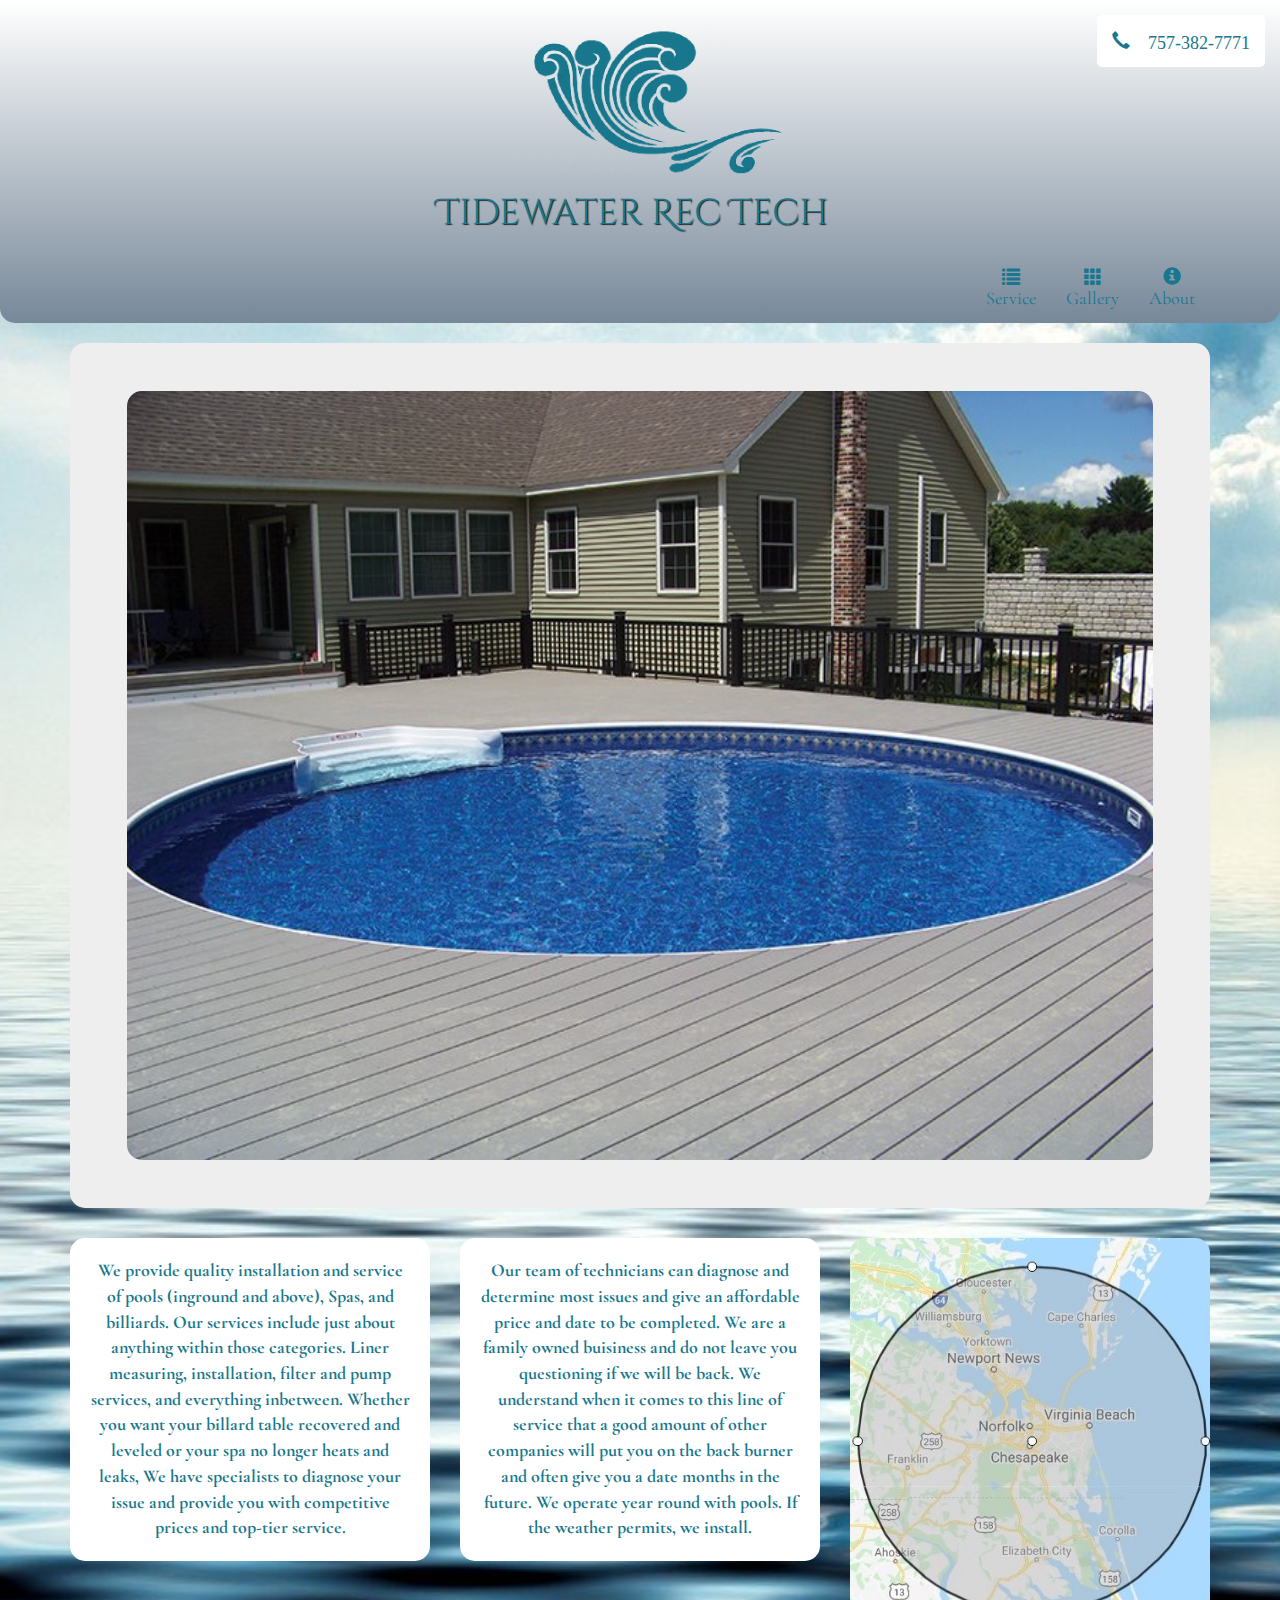
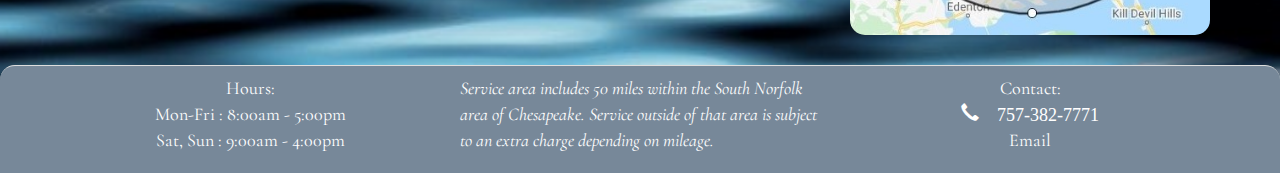
==== index.html @ 988c87e3 "Add files via upload" ====
<!doctype html>
<html lang="en">
<head>
  <meta charset="utf-8">
  <meta http-equiv="X-UA-Compatible" content IE="edge">
  <meta name="viewport" content="width=device-width, initial-scale=1">
  <title>Tidewater Rec Tech</title>
  <link rel="stylesheet" href="css/bootstrap.min.css">
  <link rel="stylesheet" href="css/styles.css">
  <link rel="preconnect" href="https://fonts.gstatic.com">
  <link href="https://fonts.googleapis.com/css2?family=Cormorant+Garamond:ital,wght@0,300;0,400;0,500;0,600;0,700;1,300;1,400;1,500;1,600;1,700&display=swap" rel="stylesheet">
  <link rel="preconnect" href="https://fonts.gstatic.com">
  <link href="https://fonts.googleapis.com/css2?family=Cinzel+Decorative:wght@400;700;900&display=swap" rel="stylesheet">
</head>
<body>
  <div class="background">
  <header>
    <nav id="header-nav" class="navbar navbar-default">
      <div class="container">
        <div class="navbar-header">
          <a href="index.html">
            <div class="logo-img"><img src="../images/rectech-logo-only.png"></div>
          </a>
          <div class="navbar-brand">
            <a href="index.html"><h1>Tidewater Rec Tech</h1></a>
          </div>
          <br>
          <div id="call-btn" class="visible-xs">
            <a class="btn" href="tel:757-382-7771">
            <span class="glyphicon glyphicon-earphone"></span>
            757-382-7771
            </a>
          </div>
          <button type="button" class="navbar-toggle collapsed" data-toggle="collapse" data-target="#collapsable-nav" aria-expanded="false">
            <span class="sr-only">Toggle navigation</span>
            <span class="icon-bar"></span>
            <span class="icon-bar"></span>
            <span class="icon-bar"></span>
          </button>
        </div>
        
        <div id="collapsable-nav" class="collapse navbar-collapse">
           <ul id="nav-list" class="nav navbar-nav navbar-right">
            <li class="visible-xs active">
              <a href="index.html">
                <span class="glyphicon glyphicon-home"></span> Home</a>
            </li>
            <li>
              <a href="service.html">
                <span class="glyphicon glyphicon-list"></span><br class="hidden-xs"> Service</a>
            </li>
            <li>
              <a href="gallery.html">
                <span class="glyphicon glyphicon-th"></span><br class="hidden-xs"> Gallery</a>
            </li>
            <li>
              <a href="about.html">
                <span class="glyphicon glyphicon-info-sign"></span><br class="hidden-xs"> About</a>
            </li>
            
            <li id="phone" class="hidden-xs">
              <a href="tel:757-382-7771">
                <span class="glyphicon glyphicon-earphone"> 757-382-7771</span></a>
            </li>
          </ul><!-- #nav-list -->
        </div><!-- .collapse .navbar-collapse -->
      </div><!-- .container -->
    </nav><!-- #header-nav -->
  </header>



  <div id="main-content" class="container">
    <div class="jumbotron">
      <img src="../images/main-page-pool.jpg" alt="Picture of pool" class="img-responsive">
    </div>
    <div id="home-tiles" class="row">
      <div class="col-sm-4 col-xs-12">
        <p>We provide quality installation and service of pools (inground and above), Spas, and billiards. Our services include just about anything within those categories. Liner measuring, installation, filter and pump services, and everything inbetween. Whether you want your billard table recovered and leveled or your spa no longer heats and leaks, We have specialists to diagnose your issue and provide you with competitive prices and top-tier service.</p>
      </div>
      <div class="col-sm-4 col-xs-12">
        <p>Our team of technicians can diagnose and determine most issues and give an affordable price and date to be completed. We are a family owned buisiness and do not leave you questioning if we will be back. We understand when it comes to this line of service that a good amount of other companies will put you on the back burner and often give you a date months in the future. We operate year round with pools. If the weather permits, we install.</p>
      </div>
      <div class="col-sm-4 col-xs-12">
        <img id="map" src="../images/service-area.jpg">
      </div>
    </div> <!-- home tiles -->
  </div> <!-- main content -->

  <footer class="panel-footer">
    <div class="container">
      <div class="row">
        <section id="hours" class="col-sm-4">
          <span>Hours:</span><br>
          Mon-Fri : 8:00am - 5:00pm
          <br>
          Sat, Sun : 9:00am - 4:00pm
          <hr class="visible-xs">
        </section>
        <section id="service-area" class="col-sm-4">
          <p> Service area includes 50 miles within the South Norfolk area of Chesapeake. Service outside of that area is subject to an extra charge depending on mileage.</p>
          <hr class="visible-xs">
        </section>
          <section id="contact" class="col-sm-4">
          <span>Contact:</span><br>
          <a href="tel:757-382-7771">
                <span class="glyphicon glyphicon-earphone"> 757-382-7771</span></a>
          <br>
          <a href="mailto:info@tidewaterrectech.com">Email</a>
        </section>
  </div> <!-- background div -->


  


   <!-- jQuery (Bootstrap JS plugins depend on it) -->
  <script src="js/jquery-2.1.4.min.js"></script>
  <script src="js/bootstrap.min.js"></script>
  <script src="js/script.js"></script>
</body>
</html>
---- css/styles.css ----
body {
  font-size: 18px;
  color: #fff;
   font-family: 'Cormorant Garamond', serif;
}

.background {
  background-image: url("../images/main-background.jpg");
  height: 100%;
  background-position: center;
  background-repeat: no-repeat;
  background-size: cover;
}

/** HEADER **/
#header-nav {
  background: linear-gradient(#fff, #778899);
  border-radius: 0 0 15px 15px;
  border: 0;
  position: relative;
  height: auto;
}

.logo-img img {
  height: 175px;
  width: 520px;
  display: block;
  margin: 0 auto;
}

.navbar-brand {
  padding-top: 25px;
  float: none;
  text-align: center;
}

.navbar-brand h1 { 
  font-family: 'Cinzel Decorative', cursive;
  color: #18778c;
  font-size: 2em;
  text-shadow: 1px 1px 1px #222;
  margin-top: 0;
  margin-bottom: 0;
  line-height: .75;
  text-align: center;

}
.navbar-brand a:hover, .navbar-brand a:focus {
  text-decoration: none;
}
.navbar-header button.navbar-toggle {
  background-color: #fff;
  box-shadow: 0 0 20px #18778c;
  margin: 0 auto 15px auto;
  width: 100%;
  left: 15px;
}

/*.navbar-brand p span { 
  vertical-align: middle;
}*/
.navbar-header {
  position: relative;
  height: 100%;
  width: 100%;
}
#nav-list li a {
  color: #18778c;
  text-align: center;
}
#phone a {
  display: block;
  clear: left;
  position: fixed;
  top: 15px;
  right: 15px;
  background-color: #fff;
  border-radius: 5px;
}


/* Main Content*/
.jumbotron {
  /*opacity: 0.5;*/
}

.jumbotron img {
  border-radius: 15px;
}
/*#main-content {
  margin-left: -15px
}*/
#home-tiles div p {
  color: #000;
  background-color: #fff;
  border-radius: 15px;
  padding: 20px;
  text-align: center;
  font-weight: bold;
  color: #18778c;
}
#map {
  width: 100%;
  border-radius: 15px;
 }
.panel-footer {
  margin-top: 30px;
  background-color: #778899;
  border-radius: 15px 15px 0 0;
}

#contact, #hours {
  text-align: center;
}
#contact a {
  color: #fff;
  text-align: center;
  float: all;
}
#service-area {
  font-style: italic;
}

/*about page*/

#about {
  background-color: #fff;
  color: #18778c;
  border-radius: 15px;
}

/*service page*/
#service {
  background-color: #fff;
  color: #18778c;
  border-radius: 15px;
  width: 60%;
}
#service h2 {
  text-align: center;
}

div.gallery {
  margin: 5px;
  border: 1px solid #ccc;
  float: left;
  width: 180px;
}

div.gallery:hover {
  border: 1px solid #777;
}

div.gallery img {
  width: 100%;
  height: auto;
}

div.desc {
  padding: 15px;
  text-align: center;
}

/********** Small devices only **********/
@media (min-width: 768px) {
  .jumbotron img {
  display: block;
    margin-left: auto;
    margin-right: auto;
    width: 90%;
    height: auto;
}
.container .jumbotron  {
  border-radius: 15px;
  padding-left: 0;
  padding-right: 0;
}
}


  /********** Extra small devices only **********/
@media (max-width: 767px) {
.navbar-brand h1 { /* Company Name */
  padding-top: 10px;
  font-size: 5vw;
}
.logo-img img {
  height: auto;
  width: 100%;
}
#nav-list li {
  margin: 0 auto;
  width: 90%;
  color: #18778c;
  text-align: center;

}

#call-btn > a {
    font-size: 1.2em;
    display: block;
    margin: 0 20px;
    padding: 10px;
    border: 2px solid #fff;
    color: #18778c;
    font-family: 'Cinzel Decorative', cursive;
  }
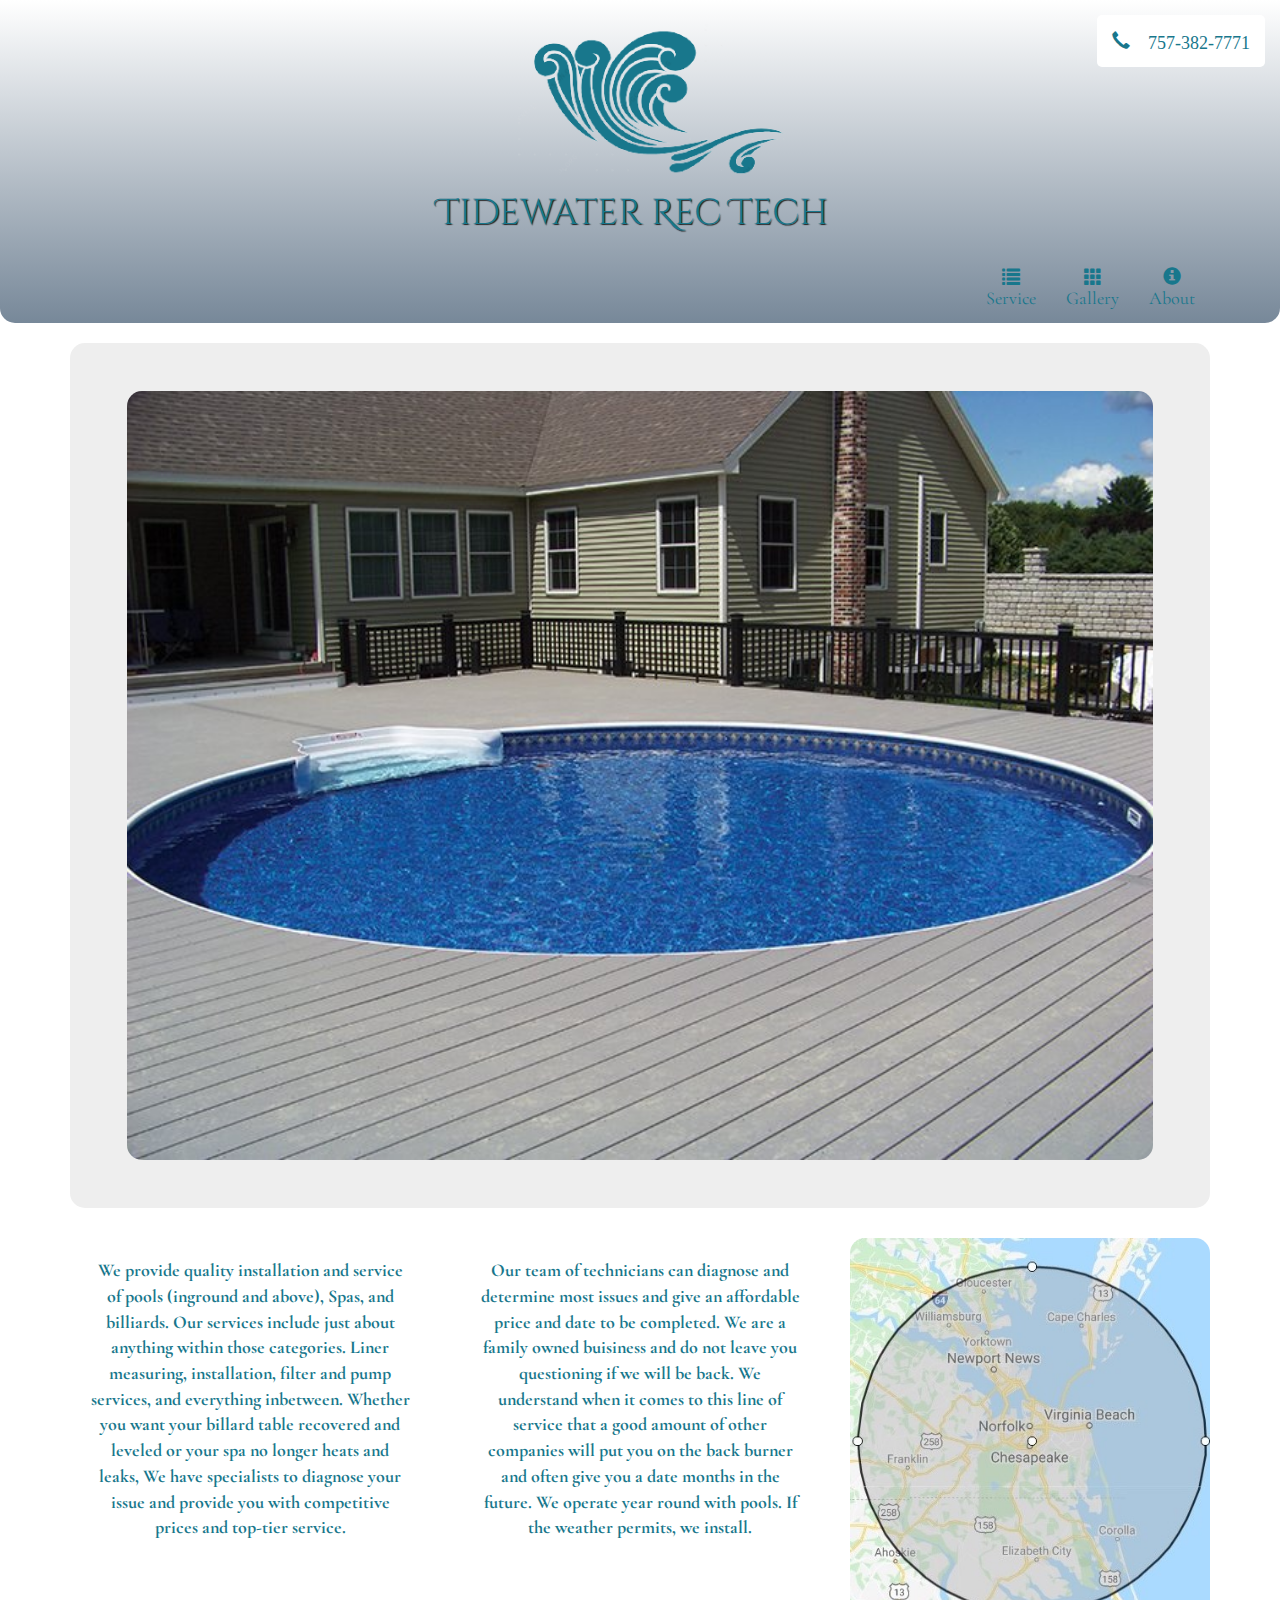
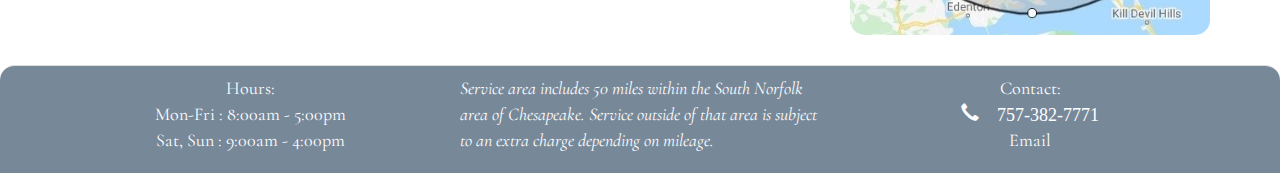
==== commit a22e1d06: "Update index.html" ====
--- a/index.html
+++ b/index.html
@@ -19,7 +19,7 @@
       <div class="container">
         <div class="navbar-header">
           <a href="index.html">
-            <div class="logo-img"><img src="../images/rectech-logo-only.png"></div>
+            <div class="logo-img"><img src="images/rectech-logo-only.png"></div>
           </a>
           <div class="navbar-brand">
             <a href="index.html"><h1>Tidewater Rec Tech</h1></a>
--- a/css/styles.css
+++ b/css/styles.css
@@ -5,7 +5,7 @@
 }
 
 .background {
-  background-image: url("../images/main-background.jpg");
+  background-image: url("images/main-background.jpg");
   height: 100%;
   background-position: center;
   background-repeat: no-repeat;
@@ -204,4 +204,4 @@
     border: 2px solid #fff;
     color: #18778c;
     font-family: 'Cinzel Decorative', cursive;
-  }+  }
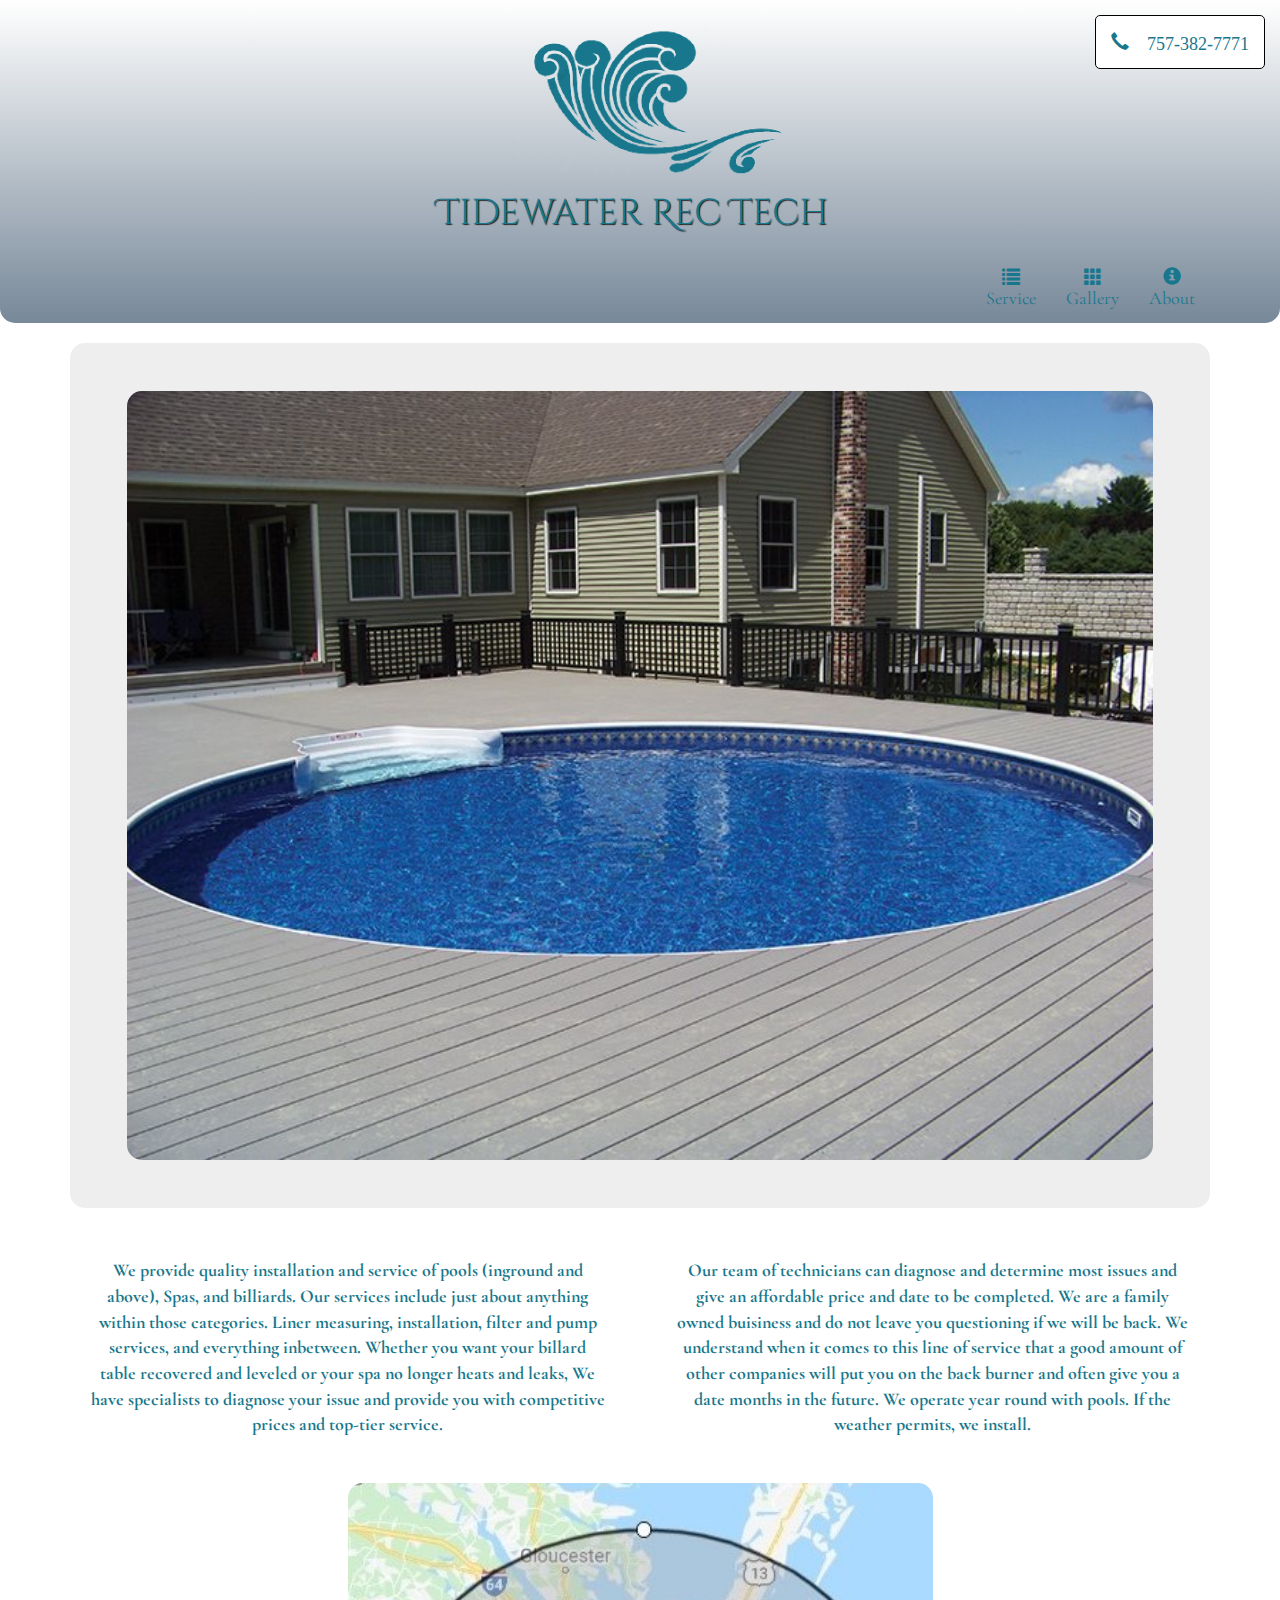
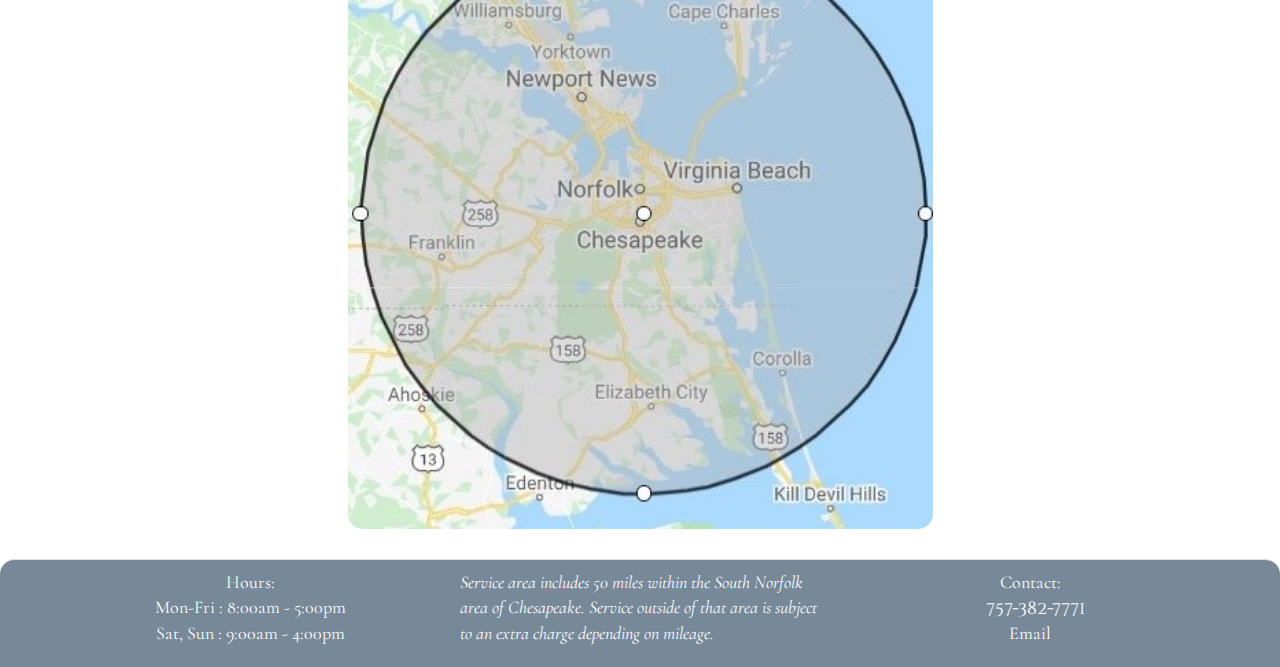
==== commit e51484b6: "test" ====
--- a/index.html
+++ b/index.html
@@ -72,18 +72,17 @@
 
   <div id="main-content" class="container">
     <div class="jumbotron">
-      <img src="../images/main-page-pool.jpg" alt="Picture of pool" class="img-responsive">
+      <img src="images/main-page-pool.jpg" alt="Picture of pool" class="img-responsive">
     </div>
     <div id="home-tiles" class="row">
-      <div class="col-sm-4 col-xs-12">
+      <div class="col-sm-6 col-xs-12">
         <p>We provide quality installation and service of pools (inground and above), Spas, and billiards. Our services include just about anything within those categories. Liner measuring, installation, filter and pump services, and everything inbetween. Whether you want your billard table recovered and leveled or your spa no longer heats and leaks, We have specialists to diagnose your issue and provide you with competitive prices and top-tier service.</p>
       </div>
-      <div class="col-sm-4 col-xs-12">
+      <div class="col-sm-6 col-xs-12">
         <p>Our team of technicians can diagnose and determine most issues and give an affordable price and date to be completed. We are a family owned buisiness and do not leave you questioning if we will be back. We understand when it comes to this line of service that a good amount of other companies will put you on the back burner and often give you a date months in the future. We operate year round with pools. If the weather permits, we install.</p>
       </div>
-      <div class="col-sm-4 col-xs-12">
-        <img id="map" src="../images/service-area.jpg">
-      </div>
+        <img id="map" src="images/service-area.jpg">
+
     </div> <!-- home tiles -->
   </div> <!-- main content -->
 
@@ -104,7 +103,7 @@
           <section id="contact" class="col-sm-4">
           <span>Contact:</span><br>
           <a href="tel:757-382-7771">
-                <span class="glyphicon glyphicon-earphone"> 757-382-7771</span></a>
+                <span id="number" class="glyphicon glyphicon-earphone"> 757-382-7771</span></a>
           <br>
           <a href="mailto:info@tidewaterrectech.com">Email</a>
         </section>
--- a/css/styles.css
+++ b/css/styles.css
@@ -5,7 +5,7 @@
 }
 
 .background {
-  background-image: url("images/main-background.jpg");
+  background-image: url("https://github.com/Berkasnerkaloo/Tidewater-Rec-Tech/blob/main/images/main-background.jpg?raw=true");
   height: 100%;
   background-position: center;
   background-repeat: no-repeat;
@@ -68,6 +68,11 @@
   color: #18778c;
   text-align: center;
 }
+#nav-list li:nth-child(-n+4) a:hover {
+  color: white;
+  transform: translateY(-10px);
+}
+
 #phone a {
   display: block;
   clear: left;
@@ -75,7 +80,9 @@
   top: 15px;
   right: 15px;
   background-color: #fff;
+  border: solid 1px black;
   border-radius: 5px;
+  z-index: 100;
 }
 
 
@@ -98,10 +105,14 @@
   text-align: center;
   font-weight: bold;
   color: #18778c;
+  margin-bottom: 25px;
 }
 #map {
-  width: 100%;
-  border-radius: 15px;
+  width: 30%;
+  display: block;
+  margin: 0 auto;
+  border-radius: 15px;
+  clear: left;
  }
 .panel-footer {
   margin-top: 30px;
@@ -112,11 +123,16 @@
 #contact, #hours {
   text-align: center;
 }
+
 #contact a {
   color: #fff;
   text-align: center;
   float: all;
 }
+#number {
+    font-family: 'Cinzel Decorative', cursive;
+  }
+
 #service-area {
   font-style: italic;
 }
@@ -127,6 +143,7 @@
   background-color: #fff;
   color: #18778c;
   border-radius: 15px;
+  padding: 35px;
 }
 
 /*service page*/
@@ -175,6 +192,9 @@
   padding-left: 0;
   padding-right: 0;
 }
+#map {
+  width: 50%;
+}
 }
 
 
@@ -193,7 +213,10 @@
   width: 90%;
   color: #18778c;
   text-align: center;
-
+}
+#nav-list li:nth-child(-n+4) a:hover {
+  color: white;
+transform: translatex(10px);
 }
 
 #call-btn > a {
@@ -201,7 +224,9 @@
     display: block;
     margin: 0 20px;
     padding: 10px;
-    border: 2px solid #fff;
     color: #18778c;
     font-family: 'Cinzel Decorative', cursive;
   }
+#map {
+  width: 70%;
+}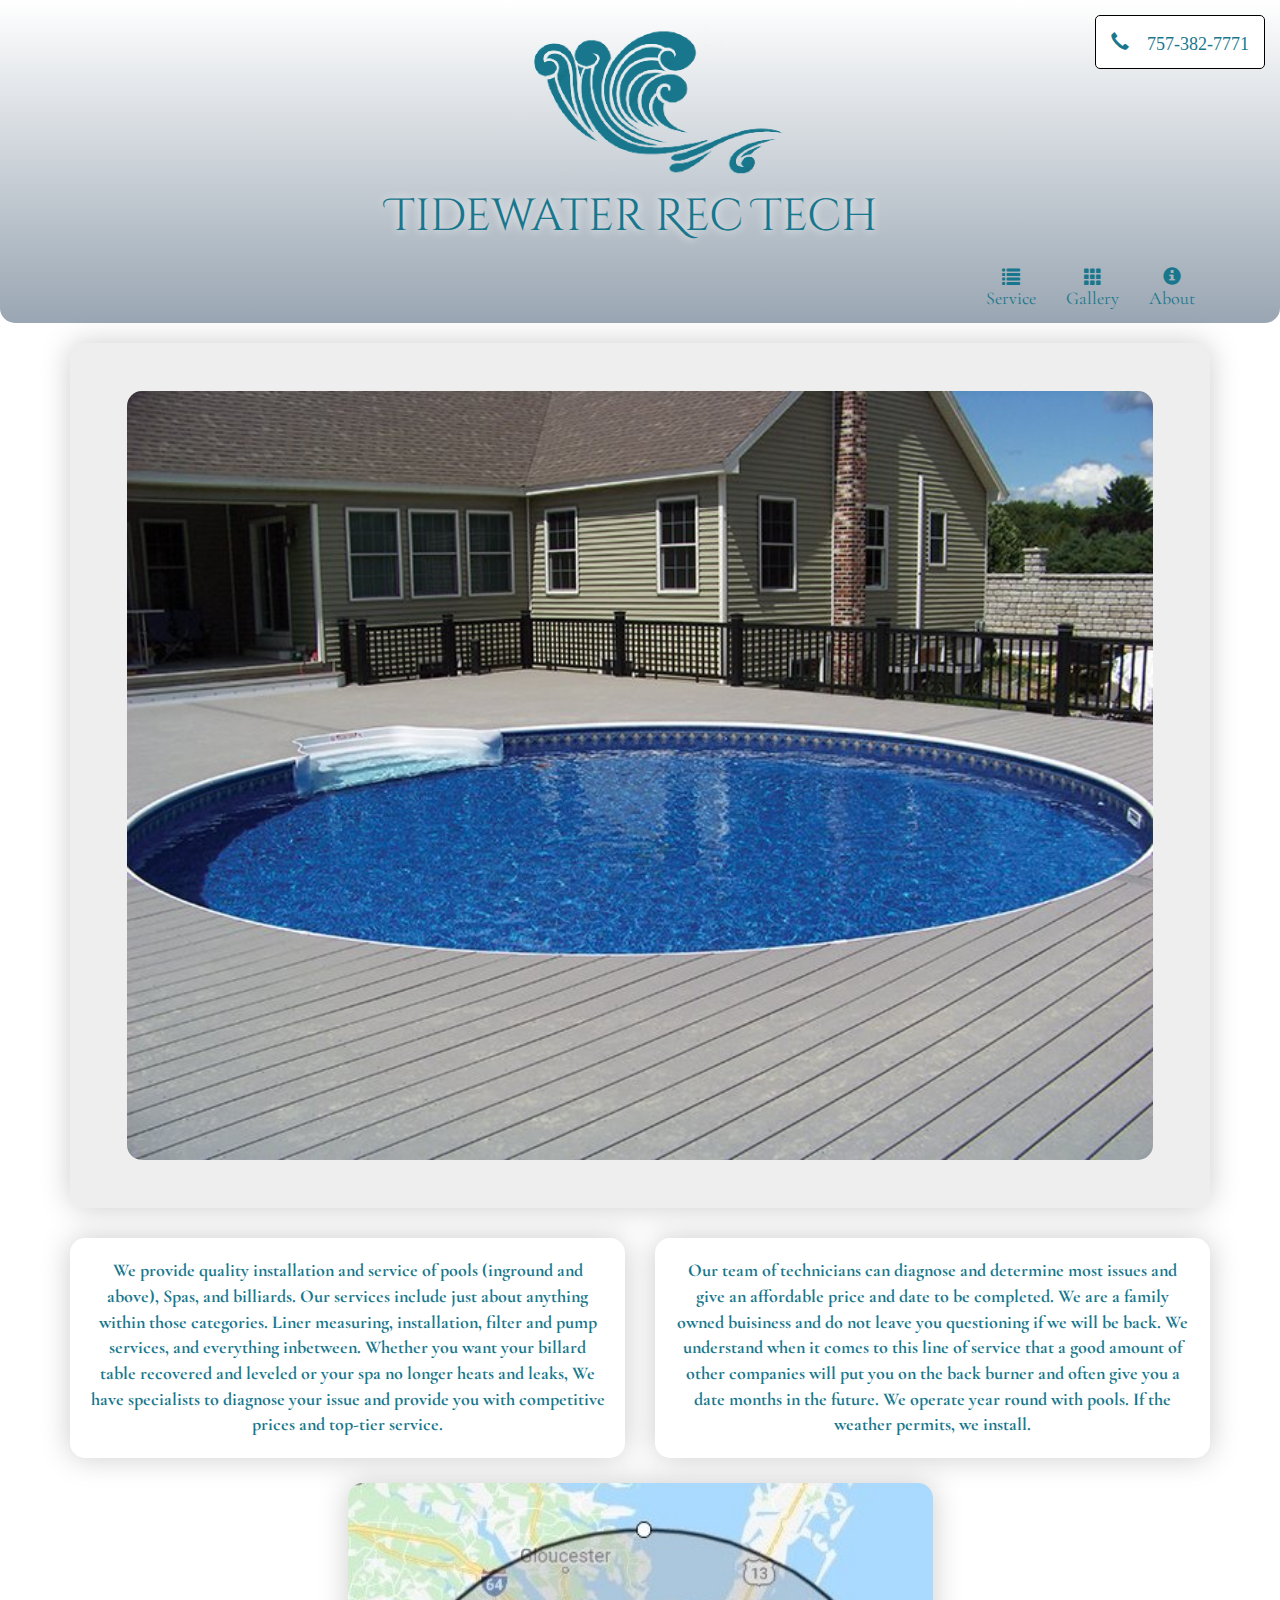
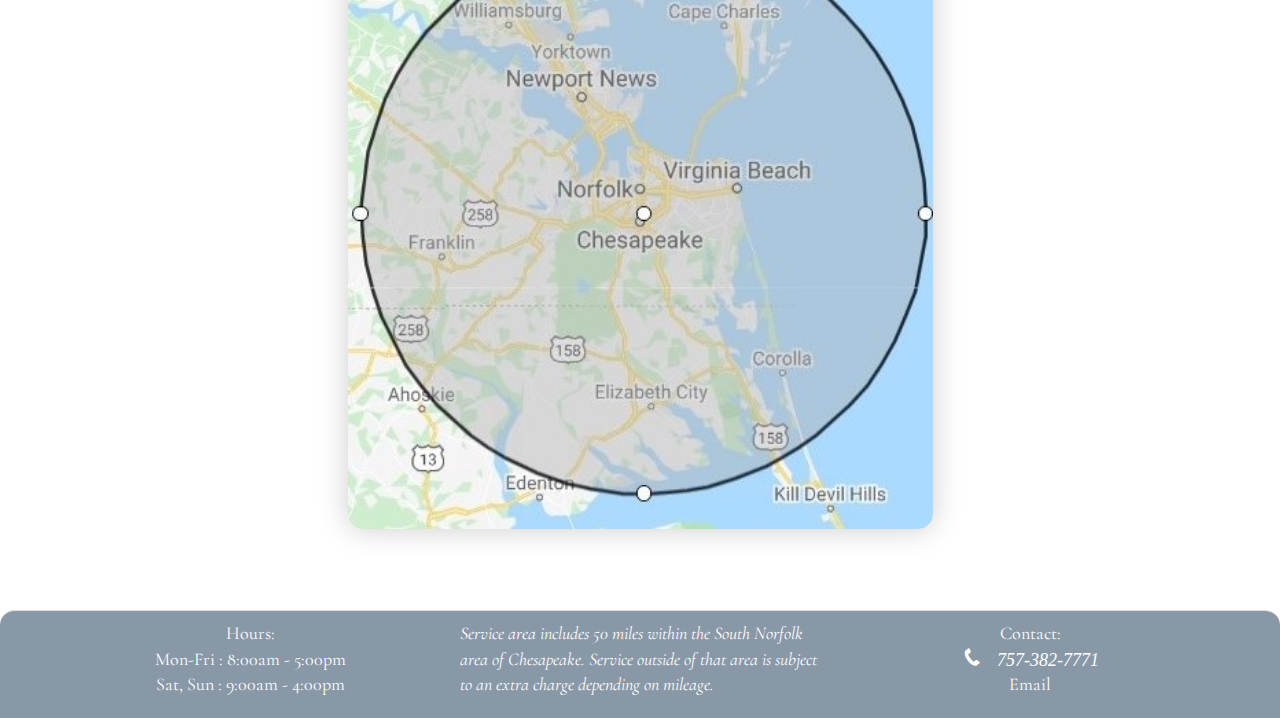
==== commit f2ff620d: "Add files via upload" ====
--- a/index.html
+++ b/index.html
@@ -86,6 +86,9 @@
     </div> <!-- home tiles -->
   </div> <!-- main content -->
 
+  <br>
+  <br>
+
   <footer class="panel-footer">
     <div class="container">
       <div class="row">
@@ -107,6 +110,7 @@
           <br>
           <a href="mailto:info@tidewaterrectech.com">Email</a>
         </section>
+
   </div> <!-- background div -->
 
 
--- a/css/styles.css
+++ b/css/styles.css
@@ -1,20 +1,27 @@
+:root {
+  --mainColor: #18778c;
+  --headerFontType: 'Cinzel Decorative', cursive;
+  --mainShadow: 0px 0px 30px #ccc;
+}
+
 body {
   font-size: 18px;
   color: #fff;
-   font-family: 'Cormorant Garamond', serif;
+  font-family: 'Cormorant Garamond', serif;
 }
 
 .background {
-  background-image: url("https://github.com/Berkasnerkaloo/Tidewater-Rec-Tech/blob/main/images/main-background.jpg?raw=true");
+  background-image: url("https://github.com/Berkasnerkaloo/Tidewater-Rec-Tech/blob/main/images/main-background2.jpg?raw=true");
   height: 100%;
   background-position: center;
   background-repeat: no-repeat;
   background-size: cover;
 }
 
+
 /** HEADER **/
 #header-nav {
-  background: linear-gradient(#fff, #778899);
+  background: linear-gradient(#fff, rgba(119, 136, 153, .75));
   border-radius: 0 0 15px 15px;
   border: 0;
   position: relative;
@@ -35,10 +42,10 @@
 }
 
 .navbar-brand h1 { 
-  font-family: 'Cinzel Decorative', cursive;
-  color: #18778c;
-  font-size: 2em;
-  text-shadow: 1px 1px 1px #222;
+  font-family: var(--headerFontType);
+  color: var(--mainColor);
+  font-size: 2.5em;
+  text-shadow: 0px 0px 10px #fff;
   margin-top: 0;
   margin-bottom: 0;
   line-height: .75;
@@ -50,7 +57,7 @@
 }
 .navbar-header button.navbar-toggle {
   background-color: #fff;
-  box-shadow: 0 0 20px #18778c;
+  box-shadow: 0 0 20px var(--mainColor);
   margin: 0 auto 15px auto;
   width: 100%;
   left: 15px;
@@ -65,13 +72,17 @@
   width: 100%;
 }
 #nav-list li a {
-  color: #18778c;
+  transition: all .5s;
+}
+#nav-list li a {
+  color: var(--mainColor);
   text-align: center;
 }
 #nav-list li:nth-child(-n+4) a:hover {
   color: white;
-  transform: translateY(-10px);
-}
+  transform: scale(1.3) translateY(-10px);
+}
+
 
 #phone a {
   display: block;
@@ -84,19 +95,23 @@
   border-radius: 5px;
   z-index: 100;
 }
+#number {
+  font-style: italic;
+}
+#number:hover {
+  text-decoration: underline; ;
+}
 
 
 /* Main Content*/
 .jumbotron {
-  /*opacity: 0.5;*/
+  box-shadow: var(--mainShadow);
 }
 
 .jumbotron img {
   border-radius: 15px;
 }
-/*#main-content {
-  margin-left: -15px
-}*/
+
 #home-tiles div p {
   color: #000;
   background-color: #fff;
@@ -104,8 +119,9 @@
   padding: 20px;
   text-align: center;
   font-weight: bold;
-  color: #18778c;
+  color: var(--mainColor);
   margin-bottom: 25px;
+  box-shadow: var(--mainShadow);
 }
 #map {
   width: 30%;
@@ -113,10 +129,11 @@
   margin: 0 auto;
   border-radius: 15px;
   clear: left;
+  box-shadow: var(--mainShadow);
  }
 .panel-footer {
   margin-top: 30px;
-  background-color: #778899;
+  background-color: #778899dd;
   border-radius: 15px 15px 0 0;
 }
 
@@ -129,9 +146,6 @@
   text-align: center;
   float: all;
 }
-#number {
-    font-family: 'Cinzel Decorative', cursive;
-  }
 
 #service-area {
   font-style: italic;
@@ -141,17 +155,19 @@
 
 #about {
   background-color: #fff;
-  color: #18778c;
+  color: var(--mainColor);
   border-radius: 15px;
   padding: 35px;
+  box-shadow: var(--mainShadow);
 }
 
 /*service page*/
 #service {
   background-color: #fff;
-  color: #18778c;
+  color: var(--mainColor);
   border-radius: 15px;
   width: 60%;
+  box-shadow: var(--mainShadow);
 }
 #service h2 {
   text-align: center;
@@ -211,7 +227,7 @@
 #nav-list li {
   margin: 0 auto;
   width: 90%;
-  color: #18778c;
+  color: var(--mainColor);
   text-align: center;
 }
 #nav-list li:nth-child(-n+4) a:hover {
@@ -224,8 +240,8 @@
     display: block;
     margin: 0 20px;
     padding: 10px;
-    color: #18778c;
-    font-family: 'Cinzel Decorative', cursive;
+    color: var(--mainColor);
+    font-family: var(--headerFontType);
   }
 #map {
   width: 70%;
